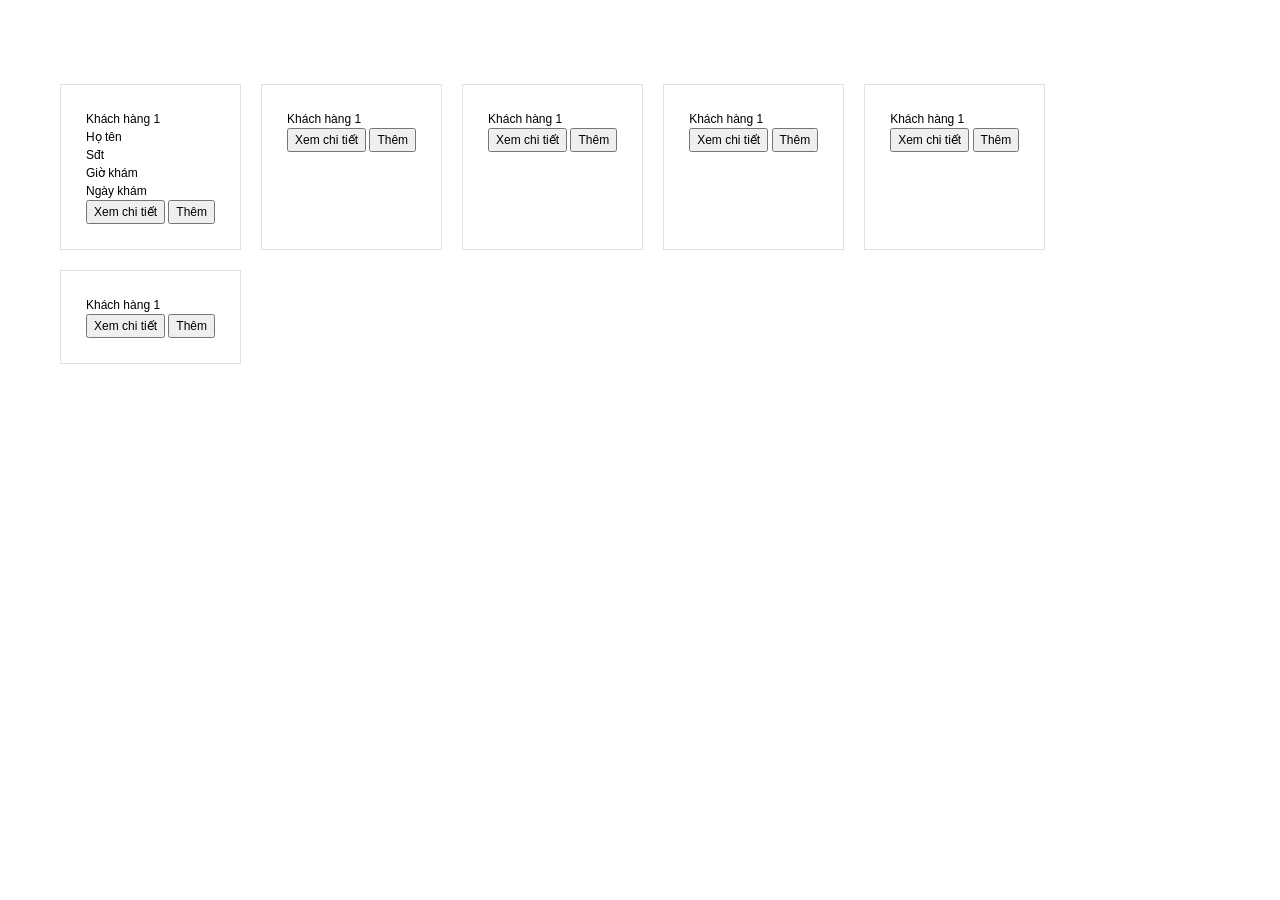
==== appointment.html @ c15a1cb8 "update css" ====
<!DOCTYPE html>
<html lang="en">
<head>
    <meta charset="UTF-8">
    <meta http-equiv="X-UA-Compatible" content="IE=edge">
    <meta name="viewport" content="width=device-width, initial-scale=1.0">
    <link rel="stylesheet" href="assets/css/style.css">
    <title>Document</title>
</head>
<body>
    <div id="wrapper" class="appointment">
        <div class="inner">
            <ul class="list-item">
                <li class="item">
                    <p>Khách hàng 1</p>
                    <p>Họ tên</p>
                    <p>Sđt</p>
                    <p>Giờ khám</p>
                    <p>Ngày khám</p>
                    <button class="detail">Xem chi tiết</button>
                    <button class="add">Thêm</button>
                </li>
                <li class="item">
                    <p>Khách hàng 1</p>
                    <button class="detail">Xem chi tiết</button>
                    <button class="add">Thêm</button>
                </li>
                <li class="item">
                    <p>Khách hàng 1</p>
                    <button class="detail">Xem chi tiết</button>
                    <button class="add">Thêm</button>
                </li>
                <li class="item">
                    <p>Khách hàng 1</p>
                    <button class="detail">Xem chi tiết</button>
                    <button class="add">Thêm</button>
                </li>
                <li class="item">
                    <p>Khách hàng 1</p>
                    <button class="detail">Xem chi tiết</button>
                    <button class="add">Thêm</button>
                </li>
                <li class="item">
                    <p>Khách hàng 1</p>
                    <button class="detail">Xem chi tiết</button>
                    <button class="add">Thêm</button>
                </li>
            </ul>
        </div>
    </div>
</body>
</html>
---- assets/css/style.css ----
html, body, div, span, applet, object, iframe, h1, h2, h3, h4, h5, h6, p, blockquote, pre, a, abbr, acronym, address, big, cite, code, del, dfn, em, img, ins, kbd, q, s, samp, small, strike, strong, sub, sup, tt, var, b, u, i, center, dl, dt, dd, li, fieldset, form, label, legend, table, caption, tbody, tfoot, thead, tr, th, td, article, aside, canvas, details, embed, figure, figcaption, footer, header, hgroup, menu, nav, output, ruby, section, summary, time, mark, audio, video {
  margin: 0;
  padding: 0;
  border: 0;
  font: inherit;
  vertical-align: baseline;
}

article, aside, details, figcaption, figure, footer, header, hgroup, menu, nav, section {
  display: block;
}

body {
  line-height: 1;
}

blockquote, q {
  quotes: none;
}

blockquote:before, blockquote:after, q:before, q:after {
  content: '';
  content: none;
}

table {
  border-collapse: collapse;
  border-spacing: 0;
}

ul, ol {
  margin: 0;
  padding: 0;
}

/* automatic size vw */
/* automatic size vh */
/* text clamp */
/* anime In order */
.user-photo {
  width: 120px;
  border-radius: 100%;
  overflow: hidden;
  margin: 0 auto;
}

.container {
  max-width: 100%;
}

.bg-danger {
  background-color: #84b6a2 !important;
}

.navbar {
  max-height: 90px;
  background-color: #fff !important;
}

.img-fluid {
  width: 170px;
}

.navbar .container {
  max-width: 1200px;
}

.navbar-nav .nav-link,
.navbar-nav .show > .nav-link {
  font-size: 18px;
  color: black;
  padding: 0 24px !important;
}

.masthead {
  height: 100%;
  min-height: 500px;
  background-image: url("../../assets/images/banner.png");
  background-size: cover;
  background-position: center;
  background-repeat: no-repeat;
  margin-bottom: 50px;
}

.masthead .container {
  max-width: 1464px;
  width: 100%;
  display: -webkit-box;
  display: -ms-flexbox;
  display: flex;
  -webkit-box-orient: inherit;
  -webkit-box-direction: inherit;
      -ms-flex-direction: inherit;
          flex-direction: inherit;
  padding: 45px 20px;
}

.masthead .container .row .col-12 {
  display: -webkit-box;
  display: -ms-flexbox;
  display: flex;
  -webkit-box-orient: vertical;
  -webkit-box-direction: normal;
      -ms-flex-direction: column;
          flex-direction: column;
  -webkit-box-pack: center;
      -ms-flex-pack: center;
          justify-content: center;
  text-align: left !important;
}

.masthead .container .row .col-12 .fw-light {
  max-width: 600px;
  margin-bottom: 60px;
  color: #489a73;
  font-size: 40px;
  font-weight: 600 !important;
  line-height: 55px;
}

.masthead .container .row .col-12 .lead {
  max-width: 600px;
  margin-bottom: 60px;
  font-size: 16px;
  line-height: 25px;
  font-weight: 400;
}

.masthead .container .row .col-12 .btn-booking {
  width: 192px;
  height: 48px;
  border: 1px solid #00977b;
  -webkit-box-sizing: border-box;
          box-sizing: border-box;
  border-radius: 8px;
  padding: 12px 30px;
  font-weight: 700;
  background: #fff;
  font-size: 18px;
  line-height: 19px;
  -webkit-transition: all 350ms ease-out 0s;
  transition: all 350ms ease-out 0s;
  color: #00977b !important;
}

.masthead .container .row .col-12 .btn-booking:hover {
  border: 1px solid #00977b;
  background: #00977b;
  color: white !important;
}

.section-v1 {
  margin-bottom: 90px;
}

.section-v1 .ttl {
  text-align: center;
  margin-bottom: 90px;
}

.section-v1 .ttl h2 {
  font-weight: 700;
  font-size: 24px;
  line-height: 30px;
  white-space: pre-wrap;
  text-align: center;
  background-clip: text;
  margin-bottom: 87px;
}

.section-v1 .ttl h2 span {
  color: #3bad74;
}

.section-v1 .container {
  max-width: 1464px;
  width: 100%;
}

.section-v1 .container .row .col {
  display: -webkit-box;
  display: -ms-flexbox;
  display: flex;
  -webkit-box-orient: vertical;
  -webkit-box-direction: normal;
      -ms-flex-direction: column;
          flex-direction: column;
  -webkit-box-align: center;
      -ms-flex-align: center;
          align-items: center;
  text-align: center;
  padding: 0 40px;
}

.section-v1 .container .row .col img {
  max-width: 120px;
  max-height: 120px;
  margin-bottom: 15px;
}

.section-v1 .container .row .col h3 {
  font-size: 18px;
  line-height: 30px;
}

.section-v1 .container .row .col h3 .color {
  color: #0d6efd;
}

.section-v1 .container .row .col .intro-description {
  font-size: 14px;
  color: #6c757d;
  line-height: 22px;
}

.nav-tabs .nav-item .nav-link {
  font-size: 18px;
  font-weight: 600;
  color: #b8b3ac;
}

.nav-tabs .nav-item .nav-link.active {
  color: #01ad70;
}

/* slick slider */
.section-v2 {
  position: relative;
}

.section-v2 .section-img {
  position: absolute;
}

a {
  text-decoration: none;
}

img {
  display: block;
  max-width: 100%;
}

body,
input,
button,
textarea,
select {
  outline: none;
  font-size: 12px;
  line-height: 1.5;
  font-family: "Poppins", sans-serif;
}

input {
  line-height: normal;
}

button {
  cursor: pointer;
}

.section-v2 .inner {
  padding-bottom: 50px;
  margin: 0;
  width: 100%;
  padding-left: 560px;
  margin-bottom: 160px;
  padding-top: 160px;
}

.section-v2 .ttl {
  display: -webkit-box;
  display: -ms-flexbox;
  display: flex;
  -webkit-box-pack: justify;
      -ms-flex-pack: justify;
          justify-content: space-between;
  max-width: 700px;
  margin-bottom: 15px;
  -webkit-box-align: center;
      -ms-flex-align: center;
          align-items: center;
}

.section-v2 .ttl h3 {
  font-size: 30px;
  font-weight: 500;
}

.section-v2 .ttl p {
  font-size: 16px;
}

.section-v2 .ttl p a {
  color: #3763af;
}

.image {
  height: 350px;
  margin-bottom: 20px;
}

.image img {
  width: 100%;
  height: 100%;
  -o-object-fit: cover;
     object-fit: cover;
  border-radius: 12px;
}

.image-title {
  font-size: 20px;
  color: #8e8fb5;
}

.slick-initialized .slick-slide {
  margin: 0 10px;
}

.slick-arrow {
  position: absolute;
  top: 50%;
  -webkit-transform: translateY(-50%);
          transform: translateY(-50%);
  border: none;
  width: 50px;
  height: 50px;
  display: -webkit-box;
  display: -ms-flexbox;
  display: flex;
  -webkit-box-pack: center;
      -ms-flex-pack: center;
          justify-content: center;
  -webkit-box-align: center;
      -ms-flex-align: center;
          align-items: center;
  font-size: 20px;
  line-height: 1;
  z-index: 5;
  -webkit-transition: all 0.2s linear;
  transition: all 0.2s linear;
}

.slick-arrow:hover {
  background-color: #2cccff;
  color: white;
}

.slick-prev {
  left: 0;
}

.slick-next {
  right: 0;
}

.slick-dots {
  position: absolute;
  bottom: 0;
  left: 50%;
  -webkit-transform: translate(-50%, 0);
          transform: translate(-50%, 0);
  display: -webkit-box !important;
  display: -ms-flexbox !important;
  display: flex !important;
  -webkit-box-align: center;
      -ms-flex-align: center;
          align-items: center;
  -webkit-box-pack: center;
      -ms-flex-pack: center;
          justify-content: center;
  gap: 0 20px;
}

.slick-dots button {
  font-size: 0;
  width: 15px;
  height: 15px;
  border-radius: 100rem;
  background-color: #eee;
  border: none;
  outline: none;
  -webkit-transition: all 0.2s linear;
  transition: all 0.2s linear;
}

.slick-dots .slick-active button {
  background-color: #2cccff;
}

/* section v3 */
.section-v3 {
  max-width: 1464px;
  margin: 0 auto;
  width: 100%;
  margin-bottom: 80px;
}

.section-v3 .container-fluid .ttl {
  text-align: center;
}

.section-v3 .container-fluid .ttl h2 {
  font-size: 30px;
  font-weight: 600;
  line-height: 40px;
  margin-bottom: 50px;
}

.section-v3 .container-fluid .ttl h2 p {
  margin-bottom: 0;
  color: #3bad74;
  font-size: 25px;
}

.section-v3 .container-fluid .row .col-sm-3 .thumbnail img {
  width: 100%;
  height: 210px;
  -o-object-fit: cover;
     object-fit: cover;
  border-radius: 16px 16px 0px 0px;
  -ms-flex-negative: 0;
      flex-shrink: 0;
  margin-bottom: 15px;
}

.section-v3 .container-fluid .row .col-sm-3 .thumbnail .caption {
  font-size: 20px;
  line-height: 25px;
  color: #000;
  font-weight: 500;
}

#booking .container {
  display: -webkit-box;
  display: -ms-flexbox;
  display: flex;
  -webkit-box-pack: justify;
      -ms-flex-pack: justify;
          justify-content: space-between;
  margin-bottom: 80px;
}
@media (max-width: 1024px) {
  #booking .container {
    margin-bottom: get_pc(80);
  }
}
@media (max-width: 768px) {
  #booking .container {
    margin-bottom: get_sp(80);
    -webkit-box-orient: vertical;
    -webkit-box-direction: reverse;
        -ms-flex-direction: column-reverse;
            flex-direction: column-reverse;
  }
}
#booking .container .item_booking {
  padding: 100px 120px 0 0;
  width: 50%;
  text-align: left;
}
@media (max-width: 1024px) {
  #booking .container .item_booking {
    padding: get_pc(100) get_pc(120) 0 0;
  }
}
@media (max-width: 768px) {
  #booking .container .item_booking {
    text-align: center;
    width: 100%;
    padding: 0;
  }
}
#booking .container .item_booking .title {
  margin-bottom: 10px;
}
@media (max-width: 1024px) {
  #booking .container .item_booking .title {
    margin-bottom: get_pc(10);
  }
}
@media (max-width: 768px) {
  #booking .container .item_booking .title {
    margin-bottom: get_sp(10);
  }
}
#booking .container .item_booking .title h2 {
  text-transform: uppercase;
  font-weight: bold;
  font-size: 54px;
  line-height: 80px;
}
@media (max-width: 1024px) {
  #booking .container .item_booking .title h2 {
    font-size: get_pc(54);
    line-height: get_pc(80);
  }
}
@media (max-width: 768px) {
  #booking .container .item_booking .title h2 {
    font-size: get_sp(54);
    line-height: get_sp(80);
  }
}
#booking .container .item_booking .txt_desp {
  margin-bottom: 45px;
}
@media (max-width: 1024px) {
  #booking .container .item_booking .txt_desp {
    margin-bottom: get_pc(45);
  }
}
@media (max-width: 768px) {
  #booking .container .item_booking .txt_desp {
    margin-bottom: get_sp(45);
  }
}
#booking .container .item_booking .txt_desp p {
  line-height: 25px;
  font-size: 18px;
}
@media (max-width: 1024px) {
  #booking .container .item_booking .txt_desp p {
    line-height: get_pc(25);
    font-size: get_pc(18);
  }
}
@media (max-width: 768px) {
  #booking .container .item_booking .txt_desp p {
    line-height: get_sp(25);
    font-size: get_sp(18);
  }
}
#booking .container .item_booking .content {
  display: -webkit-box;
  display: -ms-flexbox;
  display: flex;
  -ms-flex-wrap: wrap;
      flex-wrap: wrap;
  -webkit-box-pack: justify;
      -ms-flex-pack: justify;
          justify-content: space-between;
  margin-bottom: 15px;
}
@media (max-width: 1024px) {
  #booking .container .item_booking .content {
    margin-bottom: get_pc(15);
  }
}
@media (max-width: 768px) {
  #booking .container .item_booking .content {
    margin-bottom: get_sp(15);
  }
}
#booking .container .item_booking .content .item_content {
  display: -webkit-box;
  display: -ms-flexbox;
  display: flex;
  margin-bottom: 25px;
  width: 48.8888%;
  padding: 20px;
  border-radius: 10px;
  -webkit-box-align: center;
      -ms-flex-align: center;
          align-items: center;
  -webkit-box-shadow: rgba(100, 100, 111, 0.2) 0px 7px 29px 0px;
          box-shadow: rgba(100, 100, 111, 0.2) 0px 7px 29px 0px;
}
@media (max-width: 1024px) {
  #booking .container .item_booking .content .item_content {
    margin-bottom: get_pc(25);
    padding: get_pc(20);
    border-radius: get_pc(10);
  }
}
@media (max-width: 768px) {
  #booking .container .item_booking .content .item_content {
    margin-bottom: get_sp(25);
    padding: get_sp(20);
    border-radius: get_sp(10);
  }
}
#booking .container .item_booking .content .item_content .item_thumb {
  background: #1a79e9;
  margin-right: 15px;
  padding: 8px;
  border-radius: 10px;
}
@media (max-width: 1024px) {
  #booking .container .item_booking .content .item_content .item_thumb {
    margin-right: get_pc(15);
    padding: get_pc(8);
    border-radius: get_pc(10);
  }
}
@media (max-width: 768px) {
  #booking .container .item_booking .content .item_content .item_thumb {
    margin-right: get_sp(15);
    padding: get_sp(8);
    border-radius: get_sp(10);
  }
}
#booking .container .item_booking .content .item_content .item_thumb img {
  width: 50px;
}
@media (max-width: 1024px) {
  #booking .container .item_booking .content .item_content .item_thumb img {
    width: get_pc(50);
  }
}
@media (max-width: 768px) {
  #booking .container .item_booking .content .item_content .item_thumb img {
    width: get_sp(50);
  }
}
#booking .container .item_booking .content .item_content .txt_desp {
  display: contents;
}
#booking .container .item_booking .content .item_content .txt_desp p {
  line-height: 25px;
  font-size: 18px;
  font-weight: 600;
}
@media (max-width: 1024px) {
  #booking .container .item_booking .content .item_content .txt_desp p {
    line-height: get_pc(25);
    font-size: get_pc(18);
  }
}
@media (max-width: 768px) {
  #booking .container .item_booking .content .item_content .txt_desp p {
    line-height: get_sp(25);
    font-size: get_sp(18);
  }
}
#booking .container .item_booking .btn {
  text-align: center;
}
#booking .container .item_booking .btn button {
  -webkit-appearance: none;
  background: -webkit-gradient(to right, #5396ec 0%, #83f0f0 50%, #16a2ac 100%);
  background: -webkit-gradient(linear, left top, right top, from(#5396ec), color-stop(50%, #83f0f0), to(#16a2ac));
  background: linear-gradient(to right, #5396ec 0%, #83f0f0 50%, #16a2ac 100%);
  background-size: 500%;
  border: none;
  border-radius: 40px;
  -webkit-box-shadow: rgba(0, 0, 0, 0.1) 0px 20px 25px -5px, rgba(0, 0, 0, 0.04) 0px 10px 10px -5px;
          box-shadow: rgba(0, 0, 0, 0.1) 0px 20px 25px -5px, rgba(0, 0, 0, 0.04) 0px 10px 10px -5px;
  color: white;
  cursor: pointer;
  font: 1.5em Raleway, sans-serif;
  -webkit-font-smoothing: antialiased;
  -moz-osx-font-smoothing: grayscale;
  height: 70px;
  letter-spacing: 1.5;
  outline: none;
  -webkit-tap-highlight-color: transparent;
  -webkit-user-select: none;
  -moz-user-select: none;
  -ms-user-select: none;
  user-select: none;
  width: 20rem;
}
#booking .container .item_booking .btn button:hover {
  animation-name: gradient;
  -webkit-animation-name: gradient;
  animation-duration: 2s;
  -webkit-animation-duration: s;
  animation-iteration-count: 1;
  -webkit-animation-iteration-count: 1;
  animation-fill-mode: forwards;
  -webkit-animation-fill-mode: forwards;
}
@-webkit-keyframes gradient {
  from {
    background-position: 0% 50%;
  }
  to {
    background-position: 100%;
  }
}
@keyframes gradient {
  from {
    background-position: 0% 50%;
  }
  to {
    background-position: 100%;
  }
}
#booking .container .item_booking .btn button a {
  color: #fff;
  font-size: 24px;
  font-weight: 600;
}
@media (max-width: 1024px) {
  #booking .container .item_booking .btn button a {
    font-size: get_pc(24);
  }
}
@media (max-width: 768px) {
  #booking .container .item_booking .btn button a {
    font-size: get_sp(24);
  }
}

footer#footer .container {
  border-top: 1px solid #f3f5f9;
  background-color: #3ab58a;
  padding: 30px 0 0;
  color: #fff;
}
footer#footer .container > .inner {
  max-width: 80%;
  display: -webkit-box;
  display: -ms-flexbox;
  display: flex;
  margin: 0 auto;
  -webkit-box-pack: justify;
      -ms-flex-pack: justify;
          justify-content: space-between;
  text-align: left;
}
footer#footer .container > .inner .address {
  margin-bottom: 30px;
}
footer#footer .container > .inner .address .logo {
  margin-bottom: 30px;
}
footer#footer .container > .inner .address .logo img {
  width: 204px;
  -o-object-fit: cover;
     object-fit: cover;
  height: 90px;
}
footer#footer .container > .inner .address .item_content ul li {
  display: -webkit-box;
  display: -ms-flexbox;
  display: flex;
  margin-bottom: 10px;
}
footer#footer .container > .inner .address .item_content ul li i {
  margin-right: 10px;
  color: #fff;
}
footer#footer .container > .inner .address .item_content ul li p {
  color: #4b566b;
  font-size: 16px;
  line-height: 20px;
  color: #fff;
}
footer#footer .container > .inner .about_us {
  margin-bottom: 30px;
}
footer#footer .container > .inner .about_us .title {
  margin-bottom: 25px;
}
footer#footer .container > .inner .about_us .title h3 {
  font-size: 20px;
  line-height: 30px;
  font-weight: 600;
}
footer#footer .container > .inner .about_us ul li {
  margin-bottom: 10px;
  list-style: none;
}
footer#footer .container > .inner .about_us ul li a {
  color: #fff;
  font-size: 16px;
  line-height: 20px;
}
footer#footer .container > .inner .contact {
  margin-bottom: 30px;
}
footer#footer .container > .inner .contact .hotline {
  margin-bottom: 25px;
}
footer#footer .container > .inner .contact .hotline .title {
  margin-bottom: 25px;
}
footer#footer .container > .inner .contact .hotline .title h3 {
  font-size: 20px;
  line-height: 30px;
  font-weight: 600;
}
footer#footer .container > .inner .contact .hotline .item_thumb {
  display: -webkit-box;
  display: -ms-flexbox;
  display: flex;
  -webkit-box-align: center;
      -ms-flex-align: center;
          align-items: center;
  margin-bottom: 10px;
}
footer#footer .container > .inner .contact .hotline .item_thumb i {
  color: #fff;
  font-size: 24px;
  margin-right: 10px;
}
footer#footer .container > .inner .contact .hotline .item_thumb p {
  font-size: 40px;
  font-weight: bold;
  color: #fff;
}
footer#footer .container > .inner .contact .hotline .txt_desp p {
  font-size: 16px;
  color: #fff;
}
footer#footer .container .copyright {
  padding: 25px 0;
  background-color: #34a37c;
}
footer#footer .container .copyright .inner {
  display: -webkit-box;
  display: -ms-flexbox;
  display: flex;
  -webkit-box-pack: justify;
      -ms-flex-pack: justify;
          justify-content: space-between;
  max-width: 80%;
  margin: 0 auto;
  -webkit-box-align: center;
      -ms-flex-align: center;
          align-items: center;
}
footer#footer .container .copyright .inner .txt_desp p {
  font-size: 12px;
  color: #fff;
}
footer#footer .container .copyright .inner .item_thumb ul {
  display: -webkit-box;
  display: -ms-flexbox;
  display: flex;
}
footer#footer .container .copyright .inner .item_thumb ul li {
  margin-right: 10px;
  list-style: none;
}
footer#footer .container .copyright .inner .item_thumb ul li img {
  height: 40px;
}

.bs-example .modal .modal-dialog {
  max-width: 1000px !important;
}
.bs-example .modal .modal-dialog .modal-content {
  background: linear-gradient(22deg, #020024 0%, #51b587 0%, #fff9f9 100%);
}
.bs-example .modal .modal-dialog .modal-inner {
  display: -webkit-box;
  display: -ms-flexbox;
  display: flex;
}
.bs-example .modal .modal-dialog .modal-inner .modal-body {
  width: 50%;
}
.bs-example .modal .modal-dialog .modal-inner .modal-body .row .col-12 .mb-3 .item-thumb {
  max-width: 515px;
  width: 100%;
}
.bs-example .modal .modal-dialog .modal-inner .modal-body .modal-footer .btn {
  background-color: #02940c;
  color: #fff;
}
.bs-example .modal .modal-dialog .modal-inner .modal-body .modal-footer .btn:hover {
  border-color: #02940c;
  -webkit-box-shadow: 0 14px 28px #0c814bcc;
          box-shadow: 0 14px 28px #0c814bcc;
}

.news > .inner {
  max-width: 1200px;
  width: 88.88%;
  margin: 0 auto 80px;
  padding: 5% 30px 0;
}
.news > .inner .ttl {
  text-align: left;
  margin-bottom: 30px;
}
.news > .inner .ttl h3 {
  font-size: 20px;
  text-transform: uppercase;
  text-decoration: underline;
  text-underline-offset: 3px;
  color: red;
}
.news > .inner .list_item {
  list-style: none;
}
.news > .inner .list_item .item_content {
  padding: 20px 0;
  border-bottom: 1px solid #dddddd;
}
.news > .inner .list_item .item_content a {
  display: -webkit-box;
  display: -ms-flexbox;
  display: flex;
}
.news > .inner .list_item .item_content a img {
  width: 160px;
  -o-object-fit: cover;
     object-fit: cover;
  height: 110px;
  margin-right: 15px;
}
.news > .inner .list_item .item_content a p {
  color: #000;
  font-size: 20px;
  line-height: 30px;
}
.news > .inner .list_item .item_content:first-child {
  border-top: 1px solid #dddddd;
}

#wrapper.new_detail > .inner {
  max-width: 1200px;
  width: 88.88%;
  margin: 0 auto 80px;
  padding: 5% 30px 0;
}
#wrapper.new_detail > .inner .ttl {
  text-align: left;
  margin-bottom: 30px;
}
#wrapper.new_detail > .inner .ttl h3 {
  font-size: 34px;
  font-weight: 600;
}
#wrapper.new_detail > .inner .txt_desp {
  text-align: left;
  line-height: 25px;
}
#wrapper.new_detail > .inner .txt_desp img {
  width: 100%;
  margin-bottom: 30px;
}
#wrapper.new_detail > .inner .txt_desp p {
  font-size: 16px;
  line-height: 30px;
}
#wrapper.new_detail > .inner .txt_desp h4 {
  font-weight: 600;
}
#wrapper.new_detail > .inner .txt_desp h3, #wrapper.new_detail > .inner .txt_desp h2, #wrapper.new_detail > .inner .txt_desp strong {
  font-size: 18px;
  font-weight: 600;
  line-height: 35px;
}
#wrapper.new_detail > .inner .txt_desp ul {
  line-height: 24px;
  list-style: disc;
  margin-left: 30px;
}

#wrapper.appointment .inner {
  max-width: 1200px;
  width: 100%;
  margin: 0 auto;
  padding-top: 5%;
}
#wrapper.appointment .inner .list-item {
  list-style: none;
  display: -webkit-box;
  display: -ms-flexbox;
  display: flex;
  -ms-flex-wrap: wrap;
      flex-wrap: wrap;
}
#wrapper.appointment .inner .list-item .item {
  border: 1px solid #dddd;
  padding: 25px;
  margin: 20px 0 0 20px;
}
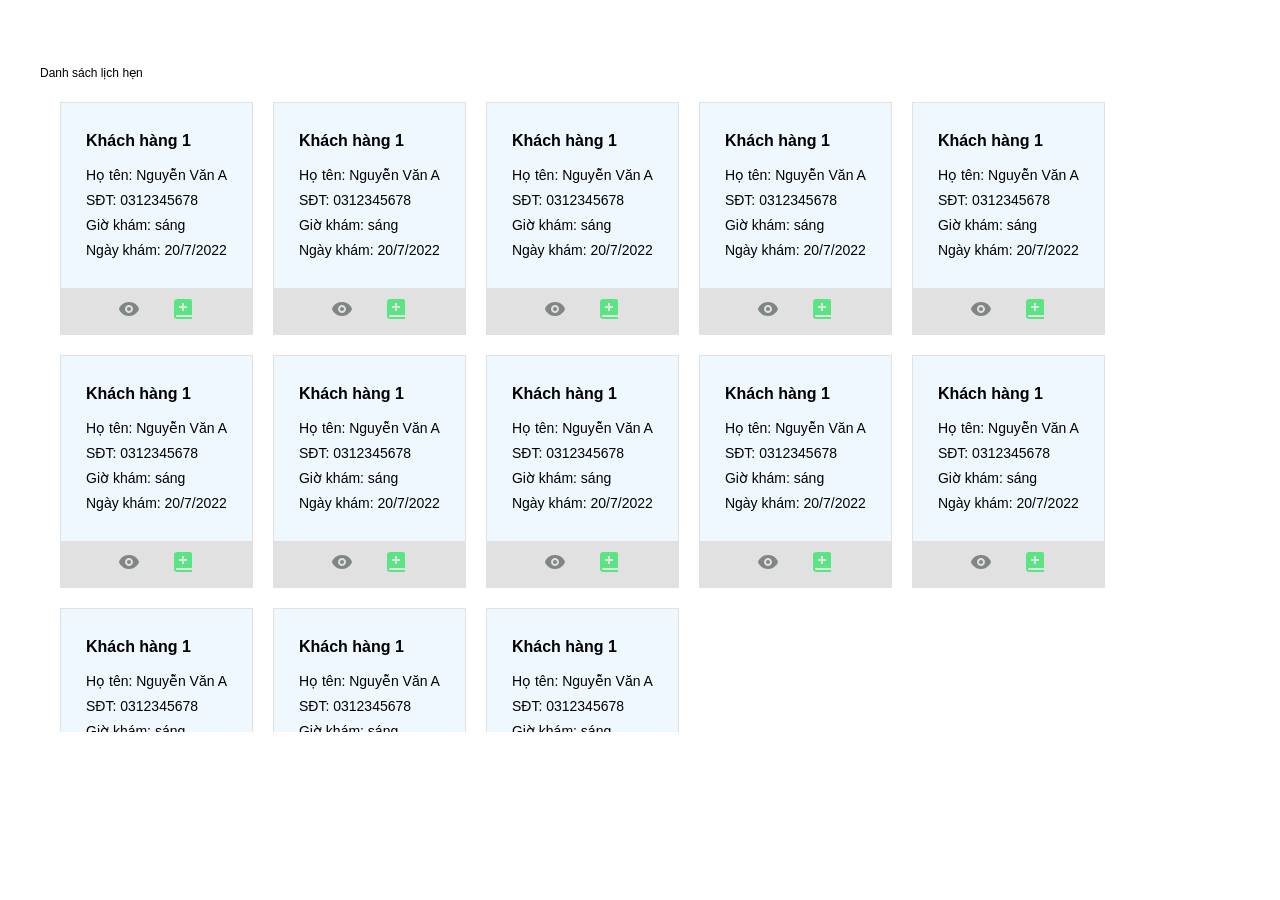
==== commit a0847825: "upload css appointment" ====
--- a/appointment.html
+++ b/appointment.html
@@ -10,40 +10,297 @@
 <body>
     <div id="wrapper" class="appointment">
         <div class="inner">
+            <div class="navbar">
+                <div class="ttl">
+                    Danh sách lịch hẹn
+                </div>
+            </div>
             <ul class="list-item">
                 <li class="item">
-                    <p>Khách hàng 1</p>
-                    <p>Họ tên</p>
-                    <p>Sđt</p>
-                    <p>Giờ khám</p>
-                    <p>Ngày khám</p>
-                    <button class="detail">Xem chi tiết</button>
-                    <button class="add">Thêm</button>
-                </li>
-                <li class="item">
-                    <p>Khách hàng 1</p>
-                    <button class="detail">Xem chi tiết</button>
-                    <button class="add">Thêm</button>
-                </li>
-                <li class="item">
-                    <p>Khách hàng 1</p>
-                    <button class="detail">Xem chi tiết</button>
-                    <button class="add">Thêm</button>
-                </li>
-                <li class="item">
-                    <p>Khách hàng 1</p>
-                    <button class="detail">Xem chi tiết</button>
-                    <button class="add">Thêm</button>
-                </li>
-                <li class="item">
-                    <p>Khách hàng 1</p>
-                    <button class="detail">Xem chi tiết</button>
-                    <button class="add">Thêm</button>
-                </li>
-                <li class="item">
-                    <p>Khách hàng 1</p>
-                    <button class="detail">Xem chi tiết</button>
-                    <button class="add">Thêm</button>
+                    <div class="txt-content">
+                        <p class="number">Khách hàng 1</p>
+                        <p>Họ tên: Nguyễn Văn A</p>
+                        <p>SĐT: 0312345678</p>
+                        <p>Giờ khám: sáng</p>
+                        <p>Ngày khám: 20/7/2022</p>
+                    </div>
+                    <div class="button">
+                        <button class="detail">
+                            <svg xmlns="http://www.w3.org/2000/svg" width="24" height="24" style="fill: rgba(128, 134, 134, 1);">
+                                <path d="M12 5c-7.633 0-9.927 6.617-9.948 6.684L1.946 12l.105.316C2.073 12.383 4.367 19 12 19s9.927-6.617 9.948-6.684l.106-.316-.105-.316C21.927 11.617 19.633 5 12 5zm0 11c-2.206 0-4-1.794-4-4s1.794-4 4-4 4 1.794 4 4-1.794 4-4 4z"></path>
+                                <path d="M12 10c-1.084 0-2 .916-2 2s.916 2 2 2 2-.916 2-2-.916-2-2-2z"></path>
+                            </svg>
+                        </button>
+                        <button class="add">
+                            <svg xmlns="http://www.w3.org/2000/svg" width="24" height="24" style="fill: rgba(90, 228, 131, 1);">
+                                <path d="M6.012 18H21V4c0-1.103-.897-2-2-2H6c-1.206 0-3 .799-3 3v14c0 2.201 1.794 3 3 3h15v-2H6.012C5.55 19.988 5 19.806 5 19s.55-.988 1.012-1zM8 9h3V6h2v3h3v2h-3v3h-2v-3H8V9z"></path>
+                            </svg>
+                        </button>
+                    </div>
+                </li>
+                <li class="item">
+                    <div class="txt-content">
+                        <p class="number">Khách hàng 1</p>
+                        <p>Họ tên: Nguyễn Văn A</p>
+                        <p>SĐT: 0312345678</p>
+                        <p>Giờ khám: sáng</p>
+                        <p>Ngày khám: 20/7/2022</p>
+                    </div>
+                    <div class="button">
+                        <button class="detail">
+                            <svg xmlns="http://www.w3.org/2000/svg" width="24" height="24" style="fill: rgba(128, 134, 134, 1);">
+                                <path d="M12 5c-7.633 0-9.927 6.617-9.948 6.684L1.946 12l.105.316C2.073 12.383 4.367 19 12 19s9.927-6.617 9.948-6.684l.106-.316-.105-.316C21.927 11.617 19.633 5 12 5zm0 11c-2.206 0-4-1.794-4-4s1.794-4 4-4 4 1.794 4 4-1.794 4-4 4z"></path>
+                                <path d="M12 10c-1.084 0-2 .916-2 2s.916 2 2 2 2-.916 2-2-.916-2-2-2z"></path>
+                            </svg>
+                        </button>
+                        <button class="add">
+                            <svg xmlns="http://www.w3.org/2000/svg" width="24" height="24" style="fill: rgba(90, 228, 131, 1);">
+                                <path d="M6.012 18H21V4c0-1.103-.897-2-2-2H6c-1.206 0-3 .799-3 3v14c0 2.201 1.794 3 3 3h15v-2H6.012C5.55 19.988 5 19.806 5 19s.55-.988 1.012-1zM8 9h3V6h2v3h3v2h-3v3h-2v-3H8V9z"></path>
+                            </svg>
+                        </button>
+                    </div>
+                </li>
+                <li class="item">
+                    <div class="txt-content">
+                        <p class="number">Khách hàng 1</p>
+                        <p>Họ tên: Nguyễn Văn A</p>
+                        <p>SĐT: 0312345678</p>
+                        <p>Giờ khám: sáng</p>
+                        <p>Ngày khám: 20/7/2022</p>
+                    </div>
+                    <div class="button">
+                        <button class="detail">
+                            <svg xmlns="http://www.w3.org/2000/svg" width="24" height="24" style="fill: rgba(128, 134, 134, 1);">
+                                <path d="M12 5c-7.633 0-9.927 6.617-9.948 6.684L1.946 12l.105.316C2.073 12.383 4.367 19 12 19s9.927-6.617 9.948-6.684l.106-.316-.105-.316C21.927 11.617 19.633 5 12 5zm0 11c-2.206 0-4-1.794-4-4s1.794-4 4-4 4 1.794 4 4-1.794 4-4 4z"></path>
+                                <path d="M12 10c-1.084 0-2 .916-2 2s.916 2 2 2 2-.916 2-2-.916-2-2-2z"></path>
+                            </svg>
+                        </button>
+                        <button class="add">
+                            <svg xmlns="http://www.w3.org/2000/svg" width="24" height="24" style="fill: rgba(90, 228, 131, 1);">
+                                <path d="M6.012 18H21V4c0-1.103-.897-2-2-2H6c-1.206 0-3 .799-3 3v14c0 2.201 1.794 3 3 3h15v-2H6.012C5.55 19.988 5 19.806 5 19s.55-.988 1.012-1zM8 9h3V6h2v3h3v2h-3v3h-2v-3H8V9z"></path>
+                            </svg>
+                        </button>
+                    </div>
+                </li>
+                <li class="item">
+                    <div class="txt-content">
+                        <p class="number">Khách hàng 1</p>
+                        <p>Họ tên: Nguyễn Văn A</p>
+                        <p>SĐT: 0312345678</p>
+                        <p>Giờ khám: sáng</p>
+                        <p>Ngày khám: 20/7/2022</p>
+                    </div>
+                    <div class="button">
+                        <button class="detail">
+                            <svg xmlns="http://www.w3.org/2000/svg" width="24" height="24" style="fill: rgba(128, 134, 134, 1);">
+                                <path d="M12 5c-7.633 0-9.927 6.617-9.948 6.684L1.946 12l.105.316C2.073 12.383 4.367 19 12 19s9.927-6.617 9.948-6.684l.106-.316-.105-.316C21.927 11.617 19.633 5 12 5zm0 11c-2.206 0-4-1.794-4-4s1.794-4 4-4 4 1.794 4 4-1.794 4-4 4z"></path>
+                                <path d="M12 10c-1.084 0-2 .916-2 2s.916 2 2 2 2-.916 2-2-.916-2-2-2z"></path>
+                            </svg>
+                        </button>
+                        <button class="add">
+                            <svg xmlns="http://www.w3.org/2000/svg" width="24" height="24" style="fill: rgba(90, 228, 131, 1);">
+                                <path d="M6.012 18H21V4c0-1.103-.897-2-2-2H6c-1.206 0-3 .799-3 3v14c0 2.201 1.794 3 3 3h15v-2H6.012C5.55 19.988 5 19.806 5 19s.55-.988 1.012-1zM8 9h3V6h2v3h3v2h-3v3h-2v-3H8V9z"></path>
+                            </svg>
+                        </button>
+                    </div>
+                </li>
+                <li class="item">
+                    <div class="txt-content">
+                        <p class="number">Khách hàng 1</p>
+                        <p>Họ tên: Nguyễn Văn A</p>
+                        <p>SĐT: 0312345678</p>
+                        <p>Giờ khám: sáng</p>
+                        <p>Ngày khám: 20/7/2022</p>
+                    </div>
+                    <div class="button">
+                        <button class="detail">
+                            <svg xmlns="http://www.w3.org/2000/svg" width="24" height="24" style="fill: rgba(128, 134, 134, 1);">
+                                <path d="M12 5c-7.633 0-9.927 6.617-9.948 6.684L1.946 12l.105.316C2.073 12.383 4.367 19 12 19s9.927-6.617 9.948-6.684l.106-.316-.105-.316C21.927 11.617 19.633 5 12 5zm0 11c-2.206 0-4-1.794-4-4s1.794-4 4-4 4 1.794 4 4-1.794 4-4 4z"></path>
+                                <path d="M12 10c-1.084 0-2 .916-2 2s.916 2 2 2 2-.916 2-2-.916-2-2-2z"></path>
+                            </svg>
+                        </button>
+                        <button class="add">
+                            <svg xmlns="http://www.w3.org/2000/svg" width="24" height="24" style="fill: rgba(90, 228, 131, 1);">
+                                <path d="M6.012 18H21V4c0-1.103-.897-2-2-2H6c-1.206 0-3 .799-3 3v14c0 2.201 1.794 3 3 3h15v-2H6.012C5.55 19.988 5 19.806 5 19s.55-.988 1.012-1zM8 9h3V6h2v3h3v2h-3v3h-2v-3H8V9z"></path>
+                            </svg>
+                        </button>
+                    </div>
+                </li>
+                <li class="item">
+                    <div class="txt-content">
+                        <p class="number">Khách hàng 1</p>
+                        <p>Họ tên: Nguyễn Văn A</p>
+                        <p>SĐT: 0312345678</p>
+                        <p>Giờ khám: sáng</p>
+                        <p>Ngày khám: 20/7/2022</p>
+                    </div>
+                    <div class="button">
+                        <button class="detail">
+                            <svg xmlns="http://www.w3.org/2000/svg" width="24" height="24" style="fill: rgba(128, 134, 134, 1);">
+                                <path d="M12 5c-7.633 0-9.927 6.617-9.948 6.684L1.946 12l.105.316C2.073 12.383 4.367 19 12 19s9.927-6.617 9.948-6.684l.106-.316-.105-.316C21.927 11.617 19.633 5 12 5zm0 11c-2.206 0-4-1.794-4-4s1.794-4 4-4 4 1.794 4 4-1.794 4-4 4z"></path>
+                                <path d="M12 10c-1.084 0-2 .916-2 2s.916 2 2 2 2-.916 2-2-.916-2-2-2z"></path>
+                            </svg>
+                        </button>
+                        <button class="add">
+                            <svg xmlns="http://www.w3.org/2000/svg" width="24" height="24" style="fill: rgba(90, 228, 131, 1);">
+                                <path d="M6.012 18H21V4c0-1.103-.897-2-2-2H6c-1.206 0-3 .799-3 3v14c0 2.201 1.794 3 3 3h15v-2H6.012C5.55 19.988 5 19.806 5 19s.55-.988 1.012-1zM8 9h3V6h2v3h3v2h-3v3h-2v-3H8V9z"></path>
+                            </svg>
+                        </button>
+                    </div>
+                </li>
+                <li class="item">
+                    <div class="txt-content">
+                        <p class="number">Khách hàng 1</p>
+                        <p>Họ tên: Nguyễn Văn A</p>
+                        <p>SĐT: 0312345678</p>
+                        <p>Giờ khám: sáng</p>
+                        <p>Ngày khám: 20/7/2022</p>
+                    </div>
+                    <div class="button">
+                        <button class="detail">
+                            <svg xmlns="http://www.w3.org/2000/svg" width="24" height="24" style="fill: rgba(128, 134, 134, 1);">
+                                <path d="M12 5c-7.633 0-9.927 6.617-9.948 6.684L1.946 12l.105.316C2.073 12.383 4.367 19 12 19s9.927-6.617 9.948-6.684l.106-.316-.105-.316C21.927 11.617 19.633 5 12 5zm0 11c-2.206 0-4-1.794-4-4s1.794-4 4-4 4 1.794 4 4-1.794 4-4 4z"></path>
+                                <path d="M12 10c-1.084 0-2 .916-2 2s.916 2 2 2 2-.916 2-2-.916-2-2-2z"></path>
+                            </svg>
+                        </button>
+                        <button class="add">
+                            <svg xmlns="http://www.w3.org/2000/svg" width="24" height="24" style="fill: rgba(90, 228, 131, 1);">
+                                <path d="M6.012 18H21V4c0-1.103-.897-2-2-2H6c-1.206 0-3 .799-3 3v14c0 2.201 1.794 3 3 3h15v-2H6.012C5.55 19.988 5 19.806 5 19s.55-.988 1.012-1zM8 9h3V6h2v3h3v2h-3v3h-2v-3H8V9z"></path>
+                            </svg>
+                        </button>
+                    </div>
+                </li>
+                <li class="item">
+                    <div class="txt-content">
+                        <p class="number">Khách hàng 1</p>
+                        <p>Họ tên: Nguyễn Văn A</p>
+                        <p>SĐT: 0312345678</p>
+                        <p>Giờ khám: sáng</p>
+                        <p>Ngày khám: 20/7/2022</p>
+                    </div>
+                    <div class="button">
+                        <button class="detail">
+                            <svg xmlns="http://www.w3.org/2000/svg" width="24" height="24" style="fill: rgba(128, 134, 134, 1);">
+                                <path d="M12 5c-7.633 0-9.927 6.617-9.948 6.684L1.946 12l.105.316C2.073 12.383 4.367 19 12 19s9.927-6.617 9.948-6.684l.106-.316-.105-.316C21.927 11.617 19.633 5 12 5zm0 11c-2.206 0-4-1.794-4-4s1.794-4 4-4 4 1.794 4 4-1.794 4-4 4z"></path>
+                                <path d="M12 10c-1.084 0-2 .916-2 2s.916 2 2 2 2-.916 2-2-.916-2-2-2z"></path>
+                            </svg>
+                        </button>
+                        <button class="add">
+                            <svg xmlns="http://www.w3.org/2000/svg" width="24" height="24" style="fill: rgba(90, 228, 131, 1);">
+                                <path d="M6.012 18H21V4c0-1.103-.897-2-2-2H6c-1.206 0-3 .799-3 3v14c0 2.201 1.794 3 3 3h15v-2H6.012C5.55 19.988 5 19.806 5 19s.55-.988 1.012-1zM8 9h3V6h2v3h3v2h-3v3h-2v-3H8V9z"></path>
+                            </svg>
+                        </button>
+                    </div>
+                </li>
+                <li class="item">
+                    <div class="txt-content">
+                        <p class="number">Khách hàng 1</p>
+                        <p>Họ tên: Nguyễn Văn A</p>
+                        <p>SĐT: 0312345678</p>
+                        <p>Giờ khám: sáng</p>
+                        <p>Ngày khám: 20/7/2022</p>
+                    </div>
+                    <div class="button">
+                        <button class="detail">
+                            <svg xmlns="http://www.w3.org/2000/svg" width="24" height="24" style="fill: rgba(128, 134, 134, 1);">
+                                <path d="M12 5c-7.633 0-9.927 6.617-9.948 6.684L1.946 12l.105.316C2.073 12.383 4.367 19 12 19s9.927-6.617 9.948-6.684l.106-.316-.105-.316C21.927 11.617 19.633 5 12 5zm0 11c-2.206 0-4-1.794-4-4s1.794-4 4-4 4 1.794 4 4-1.794 4-4 4z"></path>
+                                <path d="M12 10c-1.084 0-2 .916-2 2s.916 2 2 2 2-.916 2-2-.916-2-2-2z"></path>
+                            </svg>
+                        </button>
+                        <button class="add">
+                            <svg xmlns="http://www.w3.org/2000/svg" width="24" height="24" style="fill: rgba(90, 228, 131, 1);">
+                                <path d="M6.012 18H21V4c0-1.103-.897-2-2-2H6c-1.206 0-3 .799-3 3v14c0 2.201 1.794 3 3 3h15v-2H6.012C5.55 19.988 5 19.806 5 19s.55-.988 1.012-1zM8 9h3V6h2v3h3v2h-3v3h-2v-3H8V9z"></path>
+                            </svg>
+                        </button>
+                    </div>
+                </li>
+                <li class="item">
+                    <div class="txt-content">
+                        <p class="number">Khách hàng 1</p>
+                        <p>Họ tên: Nguyễn Văn A</p>
+                        <p>SĐT: 0312345678</p>
+                        <p>Giờ khám: sáng</p>
+                        <p>Ngày khám: 20/7/2022</p>
+                    </div>
+                    <div class="button">
+                        <button class="detail">
+                            <svg xmlns="http://www.w3.org/2000/svg" width="24" height="24" style="fill: rgba(128, 134, 134, 1);">
+                                <path d="M12 5c-7.633 0-9.927 6.617-9.948 6.684L1.946 12l.105.316C2.073 12.383 4.367 19 12 19s9.927-6.617 9.948-6.684l.106-.316-.105-.316C21.927 11.617 19.633 5 12 5zm0 11c-2.206 0-4-1.794-4-4s1.794-4 4-4 4 1.794 4 4-1.794 4-4 4z"></path>
+                                <path d="M12 10c-1.084 0-2 .916-2 2s.916 2 2 2 2-.916 2-2-.916-2-2-2z"></path>
+                            </svg>
+                        </button>
+                        <button class="add">
+                            <svg xmlns="http://www.w3.org/2000/svg" width="24" height="24" style="fill: rgba(90, 228, 131, 1);">
+                                <path d="M6.012 18H21V4c0-1.103-.897-2-2-2H6c-1.206 0-3 .799-3 3v14c0 2.201 1.794 3 3 3h15v-2H6.012C5.55 19.988 5 19.806 5 19s.55-.988 1.012-1zM8 9h3V6h2v3h3v2h-3v3h-2v-3H8V9z"></path>
+                            </svg>
+                        </button>
+                    </div>
+                </li>
+                <li class="item">
+                    <div class="txt-content">
+                        <p class="number">Khách hàng 1</p>
+                        <p>Họ tên: Nguyễn Văn A</p>
+                        <p>SĐT: 0312345678</p>
+                        <p>Giờ khám: sáng</p>
+                        <p>Ngày khám: 20/7/2022</p>
+                    </div>
+                    <div class="button">
+                        <button class="detail">
+                            <svg xmlns="http://www.w3.org/2000/svg" width="24" height="24" style="fill: rgba(128, 134, 134, 1);">
+                                <path d="M12 5c-7.633 0-9.927 6.617-9.948 6.684L1.946 12l.105.316C2.073 12.383 4.367 19 12 19s9.927-6.617 9.948-6.684l.106-.316-.105-.316C21.927 11.617 19.633 5 12 5zm0 11c-2.206 0-4-1.794-4-4s1.794-4 4-4 4 1.794 4 4-1.794 4-4 4z"></path>
+                                <path d="M12 10c-1.084 0-2 .916-2 2s.916 2 2 2 2-.916 2-2-.916-2-2-2z"></path>
+                            </svg>
+                        </button>
+                        <button class="add">
+                            <svg xmlns="http://www.w3.org/2000/svg" width="24" height="24" style="fill: rgba(90, 228, 131, 1);">
+                                <path d="M6.012 18H21V4c0-1.103-.897-2-2-2H6c-1.206 0-3 .799-3 3v14c0 2.201 1.794 3 3 3h15v-2H6.012C5.55 19.988 5 19.806 5 19s.55-.988 1.012-1zM8 9h3V6h2v3h3v2h-3v3h-2v-3H8V9z"></path>
+                            </svg>
+                        </button>
+                    </div>
+                </li>
+                <li class="item">
+                    <div class="txt-content">
+                        <p class="number">Khách hàng 1</p>
+                        <p>Họ tên: Nguyễn Văn A</p>
+                        <p>SĐT: 0312345678</p>
+                        <p>Giờ khám: sáng</p>
+                        <p>Ngày khám: 20/7/2022</p>
+                    </div>
+                    <div class="button">
+                        <button class="detail">
+                            <svg xmlns="http://www.w3.org/2000/svg" width="24" height="24" style="fill: rgba(128, 134, 134, 1);">
+                                <path d="M12 5c-7.633 0-9.927 6.617-9.948 6.684L1.946 12l.105.316C2.073 12.383 4.367 19 12 19s9.927-6.617 9.948-6.684l.106-.316-.105-.316C21.927 11.617 19.633 5 12 5zm0 11c-2.206 0-4-1.794-4-4s1.794-4 4-4 4 1.794 4 4-1.794 4-4 4z"></path>
+                                <path d="M12 10c-1.084 0-2 .916-2 2s.916 2 2 2 2-.916 2-2-.916-2-2-2z"></path>
+                            </svg>
+                        </button>
+                        <button class="add">
+                            <svg xmlns="http://www.w3.org/2000/svg" width="24" height="24" style="fill: rgba(90, 228, 131, 1);">
+                                <path d="M6.012 18H21V4c0-1.103-.897-2-2-2H6c-1.206 0-3 .799-3 3v14c0 2.201 1.794 3 3 3h15v-2H6.012C5.55 19.988 5 19.806 5 19s.55-.988 1.012-1zM8 9h3V6h2v3h3v2h-3v3h-2v-3H8V9z"></path>
+                            </svg>
+                        </button>
+                    </div>
+                </li>
+                <li class="item">
+                    <div class="txt-content">
+                        <p class="number">Khách hàng 1</p>
+                        <p>Họ tên: Nguyễn Văn A</p>
+                        <p>SĐT: 0312345678</p>
+                        <p>Giờ khám: sáng</p>
+                        <p>Ngày khám: 20/7/2022</p>
+                    </div>
+                    <div class="button">
+                        <button class="detail">
+                            <svg xmlns="http://www.w3.org/2000/svg" width="24" height="24" style="fill: rgba(128, 134, 134, 1);">
+                                <path d="M12 5c-7.633 0-9.927 6.617-9.948 6.684L1.946 12l.105.316C2.073 12.383 4.367 19 12 19s9.927-6.617 9.948-6.684l.106-.316-.105-.316C21.927 11.617 19.633 5 12 5zm0 11c-2.206 0-4-1.794-4-4s1.794-4 4-4 4 1.794 4 4-1.794 4-4 4z"></path>
+                                <path d="M12 10c-1.084 0-2 .916-2 2s.916 2 2 2 2-.916 2-2-.916-2-2-2z"></path>
+                            </svg>
+                        </button>
+                        <button class="add">
+                            <svg xmlns="http://www.w3.org/2000/svg" width="24" height="24" style="fill: rgba(90, 228, 131, 1);">
+                                <path d="M6.012 18H21V4c0-1.103-.897-2-2-2H6c-1.206 0-3 .799-3 3v14c0 2.201 1.794 3 3 3h15v-2H6.012C5.55 19.988 5 19.806 5 19s.55-.988 1.012-1zM8 9h3V6h2v3h3v2h-3v3h-2v-3H8V9z"></path>
+                            </svg>
+                        </button>
+                    </div>
                 </li>
             </ul>
         </div>
--- a/assets/css/style.css
+++ b/assets/css/style.css
@@ -966,9 +966,42 @@
   display: flex;
   -ms-flex-wrap: wrap;
       flex-wrap: wrap;
+  overflow-y: scroll;
+  overflow: hidden;
+  overflow: scroll;
+  flex-wrap: wrap;
+  height: 650px;
+  overflow-x: hidden;
 }
 #wrapper.appointment .inner .list-item .item {
   border: 1px solid #dddd;
+  margin: 20px 0 0 20px;
+}
+#wrapper.appointment .inner .list-item .item .txt-content {
+  border-bottom: 1px solid #dddd;
   padding: 25px;
-  margin: 20px 0 0 20px;
-}
+  background: aliceblue;
+}
+#wrapper.appointment .inner .list-item .item .txt-content p {
+  font-size: 14px;
+  line-height: 25px;
+}
+#wrapper.appointment .inner .list-item .item .txt-content p.number {
+  font-weight: 600;
+  font-size: 16px;
+  margin-bottom: 10px;
+}
+#wrapper.appointment .inner .list-item .item .button {
+  display: -webkit-box;
+  display: -ms-flexbox;
+  display: flex;
+  -webkit-box-pack: center;
+      -ms-flex-pack: center;
+          justify-content: center;
+  background-color: #dddd;
+}
+#wrapper.appointment .inner .list-item .item .button button {
+  border: none;
+  background: none;
+  padding: 8px 15px;
+}
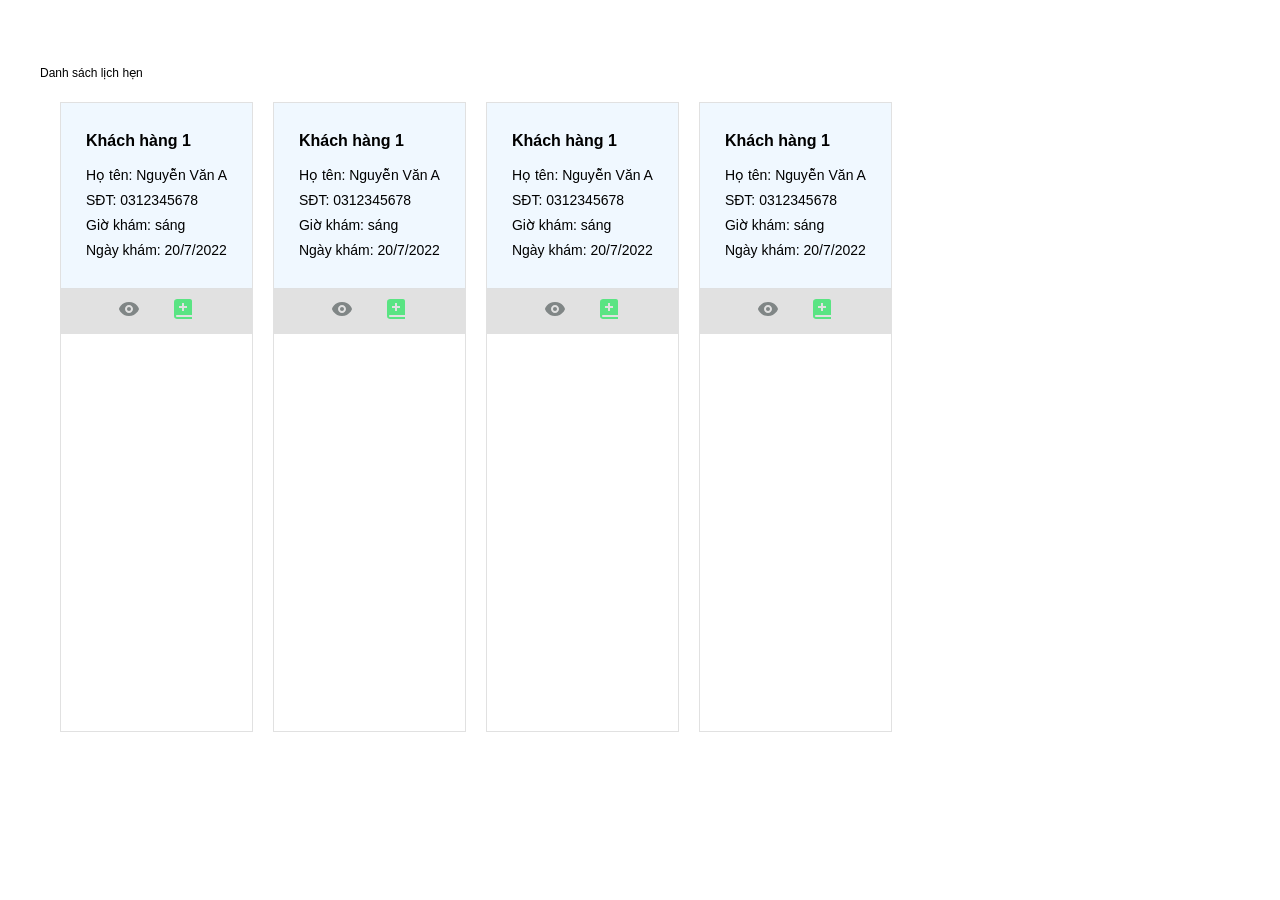
==== commit 427f28ff: "upload css bill" ====
--- a/appointment.html
+++ b/appointment.html
@@ -104,204 +104,6 @@
                         </button>
                     </div>
                 </li>
-                <li class="item">
-                    <div class="txt-content">
-                        <p class="number">Khách hàng 1</p>
-                        <p>Họ tên: Nguyễn Văn A</p>
-                        <p>SĐT: 0312345678</p>
-                        <p>Giờ khám: sáng</p>
-                        <p>Ngày khám: 20/7/2022</p>
-                    </div>
-                    <div class="button">
-                        <button class="detail">
-                            <svg xmlns="http://www.w3.org/2000/svg" width="24" height="24" style="fill: rgba(128, 134, 134, 1);">
-                                <path d="M12 5c-7.633 0-9.927 6.617-9.948 6.684L1.946 12l.105.316C2.073 12.383 4.367 19 12 19s9.927-6.617 9.948-6.684l.106-.316-.105-.316C21.927 11.617 19.633 5 12 5zm0 11c-2.206 0-4-1.794-4-4s1.794-4 4-4 4 1.794 4 4-1.794 4-4 4z"></path>
-                                <path d="M12 10c-1.084 0-2 .916-2 2s.916 2 2 2 2-.916 2-2-.916-2-2-2z"></path>
-                            </svg>
-                        </button>
-                        <button class="add">
-                            <svg xmlns="http://www.w3.org/2000/svg" width="24" height="24" style="fill: rgba(90, 228, 131, 1);">
-                                <path d="M6.012 18H21V4c0-1.103-.897-2-2-2H6c-1.206 0-3 .799-3 3v14c0 2.201 1.794 3 3 3h15v-2H6.012C5.55 19.988 5 19.806 5 19s.55-.988 1.012-1zM8 9h3V6h2v3h3v2h-3v3h-2v-3H8V9z"></path>
-                            </svg>
-                        </button>
-                    </div>
-                </li>
-                <li class="item">
-                    <div class="txt-content">
-                        <p class="number">Khách hàng 1</p>
-                        <p>Họ tên: Nguyễn Văn A</p>
-                        <p>SĐT: 0312345678</p>
-                        <p>Giờ khám: sáng</p>
-                        <p>Ngày khám: 20/7/2022</p>
-                    </div>
-                    <div class="button">
-                        <button class="detail">
-                            <svg xmlns="http://www.w3.org/2000/svg" width="24" height="24" style="fill: rgba(128, 134, 134, 1);">
-                                <path d="M12 5c-7.633 0-9.927 6.617-9.948 6.684L1.946 12l.105.316C2.073 12.383 4.367 19 12 19s9.927-6.617 9.948-6.684l.106-.316-.105-.316C21.927 11.617 19.633 5 12 5zm0 11c-2.206 0-4-1.794-4-4s1.794-4 4-4 4 1.794 4 4-1.794 4-4 4z"></path>
-                                <path d="M12 10c-1.084 0-2 .916-2 2s.916 2 2 2 2-.916 2-2-.916-2-2-2z"></path>
-                            </svg>
-                        </button>
-                        <button class="add">
-                            <svg xmlns="http://www.w3.org/2000/svg" width="24" height="24" style="fill: rgba(90, 228, 131, 1);">
-                                <path d="M6.012 18H21V4c0-1.103-.897-2-2-2H6c-1.206 0-3 .799-3 3v14c0 2.201 1.794 3 3 3h15v-2H6.012C5.55 19.988 5 19.806 5 19s.55-.988 1.012-1zM8 9h3V6h2v3h3v2h-3v3h-2v-3H8V9z"></path>
-                            </svg>
-                        </button>
-                    </div>
-                </li>
-                <li class="item">
-                    <div class="txt-content">
-                        <p class="number">Khách hàng 1</p>
-                        <p>Họ tên: Nguyễn Văn A</p>
-                        <p>SĐT: 0312345678</p>
-                        <p>Giờ khám: sáng</p>
-                        <p>Ngày khám: 20/7/2022</p>
-                    </div>
-                    <div class="button">
-                        <button class="detail">
-                            <svg xmlns="http://www.w3.org/2000/svg" width="24" height="24" style="fill: rgba(128, 134, 134, 1);">
-                                <path d="M12 5c-7.633 0-9.927 6.617-9.948 6.684L1.946 12l.105.316C2.073 12.383 4.367 19 12 19s9.927-6.617 9.948-6.684l.106-.316-.105-.316C21.927 11.617 19.633 5 12 5zm0 11c-2.206 0-4-1.794-4-4s1.794-4 4-4 4 1.794 4 4-1.794 4-4 4z"></path>
-                                <path d="M12 10c-1.084 0-2 .916-2 2s.916 2 2 2 2-.916 2-2-.916-2-2-2z"></path>
-                            </svg>
-                        </button>
-                        <button class="add">
-                            <svg xmlns="http://www.w3.org/2000/svg" width="24" height="24" style="fill: rgba(90, 228, 131, 1);">
-                                <path d="M6.012 18H21V4c0-1.103-.897-2-2-2H6c-1.206 0-3 .799-3 3v14c0 2.201 1.794 3 3 3h15v-2H6.012C5.55 19.988 5 19.806 5 19s.55-.988 1.012-1zM8 9h3V6h2v3h3v2h-3v3h-2v-3H8V9z"></path>
-                            </svg>
-                        </button>
-                    </div>
-                </li>
-                <li class="item">
-                    <div class="txt-content">
-                        <p class="number">Khách hàng 1</p>
-                        <p>Họ tên: Nguyễn Văn A</p>
-                        <p>SĐT: 0312345678</p>
-                        <p>Giờ khám: sáng</p>
-                        <p>Ngày khám: 20/7/2022</p>
-                    </div>
-                    <div class="button">
-                        <button class="detail">
-                            <svg xmlns="http://www.w3.org/2000/svg" width="24" height="24" style="fill: rgba(128, 134, 134, 1);">
-                                <path d="M12 5c-7.633 0-9.927 6.617-9.948 6.684L1.946 12l.105.316C2.073 12.383 4.367 19 12 19s9.927-6.617 9.948-6.684l.106-.316-.105-.316C21.927 11.617 19.633 5 12 5zm0 11c-2.206 0-4-1.794-4-4s1.794-4 4-4 4 1.794 4 4-1.794 4-4 4z"></path>
-                                <path d="M12 10c-1.084 0-2 .916-2 2s.916 2 2 2 2-.916 2-2-.916-2-2-2z"></path>
-                            </svg>
-                        </button>
-                        <button class="add">
-                            <svg xmlns="http://www.w3.org/2000/svg" width="24" height="24" style="fill: rgba(90, 228, 131, 1);">
-                                <path d="M6.012 18H21V4c0-1.103-.897-2-2-2H6c-1.206 0-3 .799-3 3v14c0 2.201 1.794 3 3 3h15v-2H6.012C5.55 19.988 5 19.806 5 19s.55-.988 1.012-1zM8 9h3V6h2v3h3v2h-3v3h-2v-3H8V9z"></path>
-                            </svg>
-                        </button>
-                    </div>
-                </li>
-                <li class="item">
-                    <div class="txt-content">
-                        <p class="number">Khách hàng 1</p>
-                        <p>Họ tên: Nguyễn Văn A</p>
-                        <p>SĐT: 0312345678</p>
-                        <p>Giờ khám: sáng</p>
-                        <p>Ngày khám: 20/7/2022</p>
-                    </div>
-                    <div class="button">
-                        <button class="detail">
-                            <svg xmlns="http://www.w3.org/2000/svg" width="24" height="24" style="fill: rgba(128, 134, 134, 1);">
-                                <path d="M12 5c-7.633 0-9.927 6.617-9.948 6.684L1.946 12l.105.316C2.073 12.383 4.367 19 12 19s9.927-6.617 9.948-6.684l.106-.316-.105-.316C21.927 11.617 19.633 5 12 5zm0 11c-2.206 0-4-1.794-4-4s1.794-4 4-4 4 1.794 4 4-1.794 4-4 4z"></path>
-                                <path d="M12 10c-1.084 0-2 .916-2 2s.916 2 2 2 2-.916 2-2-.916-2-2-2z"></path>
-                            </svg>
-                        </button>
-                        <button class="add">
-                            <svg xmlns="http://www.w3.org/2000/svg" width="24" height="24" style="fill: rgba(90, 228, 131, 1);">
-                                <path d="M6.012 18H21V4c0-1.103-.897-2-2-2H6c-1.206 0-3 .799-3 3v14c0 2.201 1.794 3 3 3h15v-2H6.012C5.55 19.988 5 19.806 5 19s.55-.988 1.012-1zM8 9h3V6h2v3h3v2h-3v3h-2v-3H8V9z"></path>
-                            </svg>
-                        </button>
-                    </div>
-                </li>
-                <li class="item">
-                    <div class="txt-content">
-                        <p class="number">Khách hàng 1</p>
-                        <p>Họ tên: Nguyễn Văn A</p>
-                        <p>SĐT: 0312345678</p>
-                        <p>Giờ khám: sáng</p>
-                        <p>Ngày khám: 20/7/2022</p>
-                    </div>
-                    <div class="button">
-                        <button class="detail">
-                            <svg xmlns="http://www.w3.org/2000/svg" width="24" height="24" style="fill: rgba(128, 134, 134, 1);">
-                                <path d="M12 5c-7.633 0-9.927 6.617-9.948 6.684L1.946 12l.105.316C2.073 12.383 4.367 19 12 19s9.927-6.617 9.948-6.684l.106-.316-.105-.316C21.927 11.617 19.633 5 12 5zm0 11c-2.206 0-4-1.794-4-4s1.794-4 4-4 4 1.794 4 4-1.794 4-4 4z"></path>
-                                <path d="M12 10c-1.084 0-2 .916-2 2s.916 2 2 2 2-.916 2-2-.916-2-2-2z"></path>
-                            </svg>
-                        </button>
-                        <button class="add">
-                            <svg xmlns="http://www.w3.org/2000/svg" width="24" height="24" style="fill: rgba(90, 228, 131, 1);">
-                                <path d="M6.012 18H21V4c0-1.103-.897-2-2-2H6c-1.206 0-3 .799-3 3v14c0 2.201 1.794 3 3 3h15v-2H6.012C5.55 19.988 5 19.806 5 19s.55-.988 1.012-1zM8 9h3V6h2v3h3v2h-3v3h-2v-3H8V9z"></path>
-                            </svg>
-                        </button>
-                    </div>
-                </li>
-                <li class="item">
-                    <div class="txt-content">
-                        <p class="number">Khách hàng 1</p>
-                        <p>Họ tên: Nguyễn Văn A</p>
-                        <p>SĐT: 0312345678</p>
-                        <p>Giờ khám: sáng</p>
-                        <p>Ngày khám: 20/7/2022</p>
-                    </div>
-                    <div class="button">
-                        <button class="detail">
-                            <svg xmlns="http://www.w3.org/2000/svg" width="24" height="24" style="fill: rgba(128, 134, 134, 1);">
-                                <path d="M12 5c-7.633 0-9.927 6.617-9.948 6.684L1.946 12l.105.316C2.073 12.383 4.367 19 12 19s9.927-6.617 9.948-6.684l.106-.316-.105-.316C21.927 11.617 19.633 5 12 5zm0 11c-2.206 0-4-1.794-4-4s1.794-4 4-4 4 1.794 4 4-1.794 4-4 4z"></path>
-                                <path d="M12 10c-1.084 0-2 .916-2 2s.916 2 2 2 2-.916 2-2-.916-2-2-2z"></path>
-                            </svg>
-                        </button>
-                        <button class="add">
-                            <svg xmlns="http://www.w3.org/2000/svg" width="24" height="24" style="fill: rgba(90, 228, 131, 1);">
-                                <path d="M6.012 18H21V4c0-1.103-.897-2-2-2H6c-1.206 0-3 .799-3 3v14c0 2.201 1.794 3 3 3h15v-2H6.012C5.55 19.988 5 19.806 5 19s.55-.988 1.012-1zM8 9h3V6h2v3h3v2h-3v3h-2v-3H8V9z"></path>
-                            </svg>
-                        </button>
-                    </div>
-                </li>
-                <li class="item">
-                    <div class="txt-content">
-                        <p class="number">Khách hàng 1</p>
-                        <p>Họ tên: Nguyễn Văn A</p>
-                        <p>SĐT: 0312345678</p>
-                        <p>Giờ khám: sáng</p>
-                        <p>Ngày khám: 20/7/2022</p>
-                    </div>
-                    <div class="button">
-                        <button class="detail">
-                            <svg xmlns="http://www.w3.org/2000/svg" width="24" height="24" style="fill: rgba(128, 134, 134, 1);">
-                                <path d="M12 5c-7.633 0-9.927 6.617-9.948 6.684L1.946 12l.105.316C2.073 12.383 4.367 19 12 19s9.927-6.617 9.948-6.684l.106-.316-.105-.316C21.927 11.617 19.633 5 12 5zm0 11c-2.206 0-4-1.794-4-4s1.794-4 4-4 4 1.794 4 4-1.794 4-4 4z"></path>
-                                <path d="M12 10c-1.084 0-2 .916-2 2s.916 2 2 2 2-.916 2-2-.916-2-2-2z"></path>
-                            </svg>
-                        </button>
-                        <button class="add">
-                            <svg xmlns="http://www.w3.org/2000/svg" width="24" height="24" style="fill: rgba(90, 228, 131, 1);">
-                                <path d="M6.012 18H21V4c0-1.103-.897-2-2-2H6c-1.206 0-3 .799-3 3v14c0 2.201 1.794 3 3 3h15v-2H6.012C5.55 19.988 5 19.806 5 19s.55-.988 1.012-1zM8 9h3V6h2v3h3v2h-3v3h-2v-3H8V9z"></path>
-                            </svg>
-                        </button>
-                    </div>
-                </li>
-                <li class="item">
-                    <div class="txt-content">
-                        <p class="number">Khách hàng 1</p>
-                        <p>Họ tên: Nguyễn Văn A</p>
-                        <p>SĐT: 0312345678</p>
-                        <p>Giờ khám: sáng</p>
-                        <p>Ngày khám: 20/7/2022</p>
-                    </div>
-                    <div class="button">
-                        <button class="detail">
-                            <svg xmlns="http://www.w3.org/2000/svg" width="24" height="24" style="fill: rgba(128, 134, 134, 1);">
-                                <path d="M12 5c-7.633 0-9.927 6.617-9.948 6.684L1.946 12l.105.316C2.073 12.383 4.367 19 12 19s9.927-6.617 9.948-6.684l.106-.316-.105-.316C21.927 11.617 19.633 5 12 5zm0 11c-2.206 0-4-1.794-4-4s1.794-4 4-4 4 1.794 4 4-1.794 4-4 4z"></path>
-                                <path d="M12 10c-1.084 0-2 .916-2 2s.916 2 2 2 2-.916 2-2-.916-2-2-2z"></path>
-                            </svg>
-                        </button>
-                        <button class="add">
-                            <svg xmlns="http://www.w3.org/2000/svg" width="24" height="24" style="fill: rgba(90, 228, 131, 1);">
-                                <path d="M6.012 18H21V4c0-1.103-.897-2-2-2H6c-1.206 0-3 .799-3 3v14c0 2.201 1.794 3 3 3h15v-2H6.012C5.55 19.988 5 19.806 5 19s.55-.988 1.012-1zM8 9h3V6h2v3h3v2h-3v3h-2v-3H8V9z"></path>
-                            </svg>
-                        </button>
-                    </div>
-                </li>
             </ul>
         </div>
     </div>
--- a/assets/css/style.css
+++ b/assets/css/style.css
@@ -1005,3 +1005,64 @@
   background: none;
   padding: 8px 15px;
 }
+
+.bill > .inner {
+  max-width: 1200px;
+  width: 88.88%;
+  margin: 0 auto 80px;
+  padding: 5% 30px 0;
+}
+.bill > .inner .navbar {
+  display: -webkit-box;
+  display: -ms-flexbox;
+  display: flex;
+  -webkit-box-pack: end;
+      -ms-flex-pack: end;
+          justify-content: end;
+}
+.bill > .inner .navbar .search {
+  padding: 5px;
+}
+.bill > .inner .navbar .add {
+  padding: 5px;
+}
+.bill > .inner .navbar .add .modal-title {
+  font-size: 18px;
+  text-transform: uppercase;
+  color: #297bc3;
+  font-weight: 500;
+}
+.bill > .inner .search-bill .ttl {
+  font-size: 18px;
+  text-transform: uppercase;
+  color: #0c5886;
+  display: -webkit-box;
+  display: -ms-flexbox;
+  display: flex;
+  -webkit-box-align: center;
+      -ms-flex-align: center;
+          align-items: center;
+}
+.bill > .inner .list-bill .ttl {
+  font-size: 18px;
+  text-transform: uppercase;
+  margin-bottom: 10px;
+  color: #1b699d;
+}
+.bill > .inner .list-bill .list-item .table-bordered {
+  text-align: center;
+  font-size: 14px;
+}
+.bill > .inner .list-bill .list-item .table-bordered th {
+  color: #fff;
+}
+.bill > .inner .list-bill .list-item .table-bordered tr, .bill > .inner .list-bill .list-item .table-bordered th, .bill > .inner .list-bill .list-item .table-bordered td {
+  border: 1px solid #dddd;
+}
+.bill > .inner .list-bill .list-item .table-bordered thead {
+  background-color: #3e8bbf;
+}
+.bill > .inner .list-bill .list-item .table-bordered td button {
+  border: none;
+  background: none;
+}
